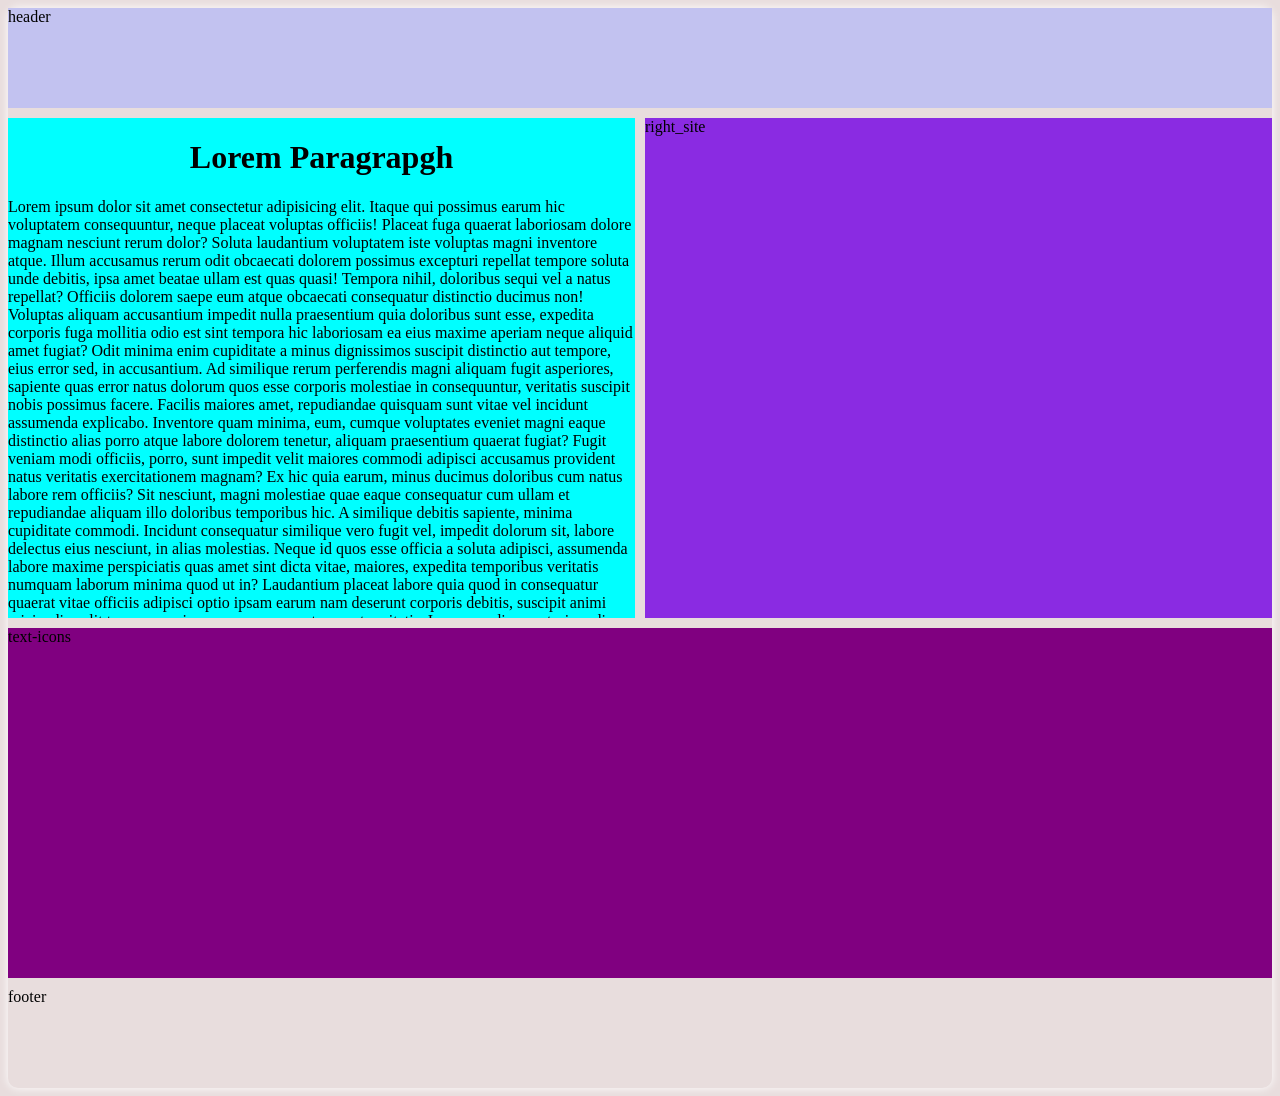
==== index.html @ 74aadfd9 "first commit" ====
<!DOCTYPE html>
<html lang="en">
<head>
    <meta charset="UTF-8">
    <meta name="viewport" content="width=device-width, initial-scale=1.0">
    <title>My porject</title>
    <link rel="stylesheet" href="index.css">
</head>
<body>
  <main class="container">
    <div class="header">header</div>
    <div class="left_site"><h1>Lorem Paragrapgh</h1><p>Lorem ipsum dolor sit amet consectetur adipisicing elit. Itaque qui possimus earum hic voluptatem consequuntur, neque placeat voluptas officiis! Placeat fuga quaerat laboriosam dolore magnam nesciunt rerum dolor? Soluta laudantium voluptatem iste voluptas magni inventore atque. Illum accusamus rerum odit obcaecati dolorem possimus excepturi repellat tempore soluta unde debitis, ipsa amet beatae ullam est quas quasi! Tempora nihil, doloribus sequi vel a natus repellat? Officiis dolorem saepe eum atque obcaecati consequatur distinctio ducimus non! Voluptas aliquam accusantium impedit nulla praesentium quia doloribus sunt esse, expedita corporis fuga mollitia odio est sint tempora hic laboriosam ea eius maxime aperiam neque aliquid amet fugiat? Odit minima enim cupiditate a minus dignissimos suscipit distinctio aut tempore, eius error sed, in accusantium. Ad similique rerum perferendis magni aliquam fugit asperiores, sapiente quas error natus dolorum quos esse corporis molestiae in consequuntur, veritatis suscipit nobis possimus facere. Facilis maiores amet, repudiandae quisquam sunt vitae vel incidunt assumenda explicabo. Inventore quam minima, eum, cumque voluptates eveniet magni eaque distinctio alias porro atque labore dolorem tenetur, aliquam praesentium quaerat fugiat? Fugit veniam modi officiis, porro, sunt impedit velit maiores commodi adipisci accusamus provident natus veritatis exercitationem magnam? Ex hic quia earum, minus ducimus doloribus cum natus labore rem officiis? Sit nesciunt, magni molestiae quae eaque consequatur cum ullam et repudiandae aliquam illo doloribus temporibus hic. A similique debitis sapiente, minima cupiditate commodi. Incidunt consequatur similique vero fugit vel, impedit dolorum sit, labore delectus eius nesciunt, in alias molestias. Neque id quos esse officia a soluta adipisci, assumenda labore maxime perspiciatis quas amet sint dicta vitae, maiores, expedita temporibus veritatis numquam laborum minima quod ut in? Laudantium placeat labore quia quod in consequatur quaerat vitae officiis adipisci optio ipsam earum nam deserunt corporis debitis, suscipit animi reiciendis velit tempore maiores eos consequuntur amet veritatis. In commodi excepturi modi temporibus molestias cumque est ipsa eveniet incidunt necessitatibus obcaecati quidem consectetur eos ullam ad laudantium, ipsam libero hic. Cumque, asperiores. Perspiciatis dignissimos odio eum totam rerum. Rerum, quidem magnam? Praesentium quas eos explicabo tenetur porro quis aspernatur ratione accusantium expedita cupiditate eveniet aut, possimus numquam, esse aperiam libero maxime repudiandae nobis harum totam fugit tempore corporis! Officiis praesentium neque nobis explicabo iure doloremque a, ratione illo corporis ipsa, officia cum. Repellat, praesentium optio! Aut architecto fuga, mollitia error, quisquam similique dicta beatae eaque voluptatem ducimus, nihil et a ipsam? Neque alias enim eaque adipisci debitis odit officia, fugit eveniet atque doloribus necessitatibus voluptatem ad libero repudiandae illum laudantium maiores consectetur itaque. Optio, ex. Vitae explicabo magnam quaerat placeat in dolore voluptatum! Rem magnam sint sit aliquid, officiis eius eum, deserunt similique rerum dolor explicabo minima ratione laboriosam cumque, quibusdam soluta enim nesciunt nostrum doloremque quas ullam accusamus. Iste amet beatae delectus dolorum adipisci consectetur quo sed dignissimos iure molestiae vero quas blanditiis fugiat non ipsa voluptates impedit placeat, asperiores tempore. Ad vitae, officiis, fugiat soluta temporibus error nam reprehenderit, voluptatibus hic excepturi nihil! Atque sit accusantium perferendis molestias commodi architecto at rerum quod fugiat nemo deleniti voluptate, repellat debitis porro, magni id impedit unde ad distinctio, doloribus ipsum modi! Quisquam accusamus dignissimos impedit voluptatibus ut mollitia optio animi? Accusantium laborum natus molestiae veritatis placeat soluta unde? Veniam amet quibusdam quos accusamus nemo labore fugiat repellat consectetur magnam vitae pariatur recusandae eaque perferendis autem, odio nisi soluta voluptatibus dignissimos aut iure adipisci repellendus deleniti sequi cum. Nam vitae natus obcaecati, modi voluptate tempora sint deserunt veniam exercitationem magni fuga cupiditate magnam velit eveniet iste doloribus dolore enim, fugiat harum impedit! Fuga accusantium ut repellendus cumque illum incidunt. Possimus facere repellendus pariatur omnis reiciendis libero nisi, labore facilis laudantium suscipit debitis alias ipsam cupiditate ea. Corporis, aliquid, labore magnam dicta eveniet eos iste minus facilis quaerat quas impedit earum natus dolores quasi vitae aspernatur eum veniam sint voluptate nobis, perspiciatis facere incidunt! Repellendus iste placeat beatae optio similique, laudantium ut modi dolorem laborum vero nam sequi excepturi. Odit fugiat tenetur molestiae laborum, quisquam dolorum perspiciatis natus quidem consequuntur ea provident asperiores? Doloribus neque blanditiis est, odio illo officia voluptatem, culpa dolores voluptas unde labore fuga placeat molestiae veritatis iste esse, debitis veniam. Repellendus necessitatibus deleniti, distinctio cumque officiis eum nesciunt dignissimos dolorum, quisquam odio impedit optio adipisci natus blanditiis magni quibusdam laboriosam dolores. Obcaecati corrupti iste tenetur ab nam, quo fugiat veniam maiores rerum suscipit optio iusto nemo dolores quam ipsum voluptas delectus natus aspernatur molestiae eaque. Dolores quae dicta saepe tenetur at repudiandae ullam voluptas hic reprehenderit? Nulla dicta, ipsum quia illum harum, aspernatur magnam vero suscipit earum ratione, recusandae cumque provident qui? Dolores numquam et ea ipsa itaque aspernatur quasi, laudantium corrupti fugit quibusdam ab aperiam nisi delectus expedita soluta in harum? Est, earum ipsam atque facilis explicabo nesciunt doloremque vero ex voluptatibus aut omnis, distinctio blanditiis fugit corrupti impedit quisquam esse! Eveniet necessitatibus nisi explicabo. Aut illum laudantium odit, exercitationem nam eaque cupiditate possimus est dignissimos molestiae reiciendis soluta esse sapiente nobis totam expedita minima porro vero quod, necessitatibus velit corrupti unde architecto eius! Magnam dolore explicabo tempore aut nulla soluta facere temporibus voluptas quis quasi eligendi, veniam suscipit voluptatum, labore natus adipisci magni tempora nisi. Blanditiis minus iure sint quaerat magni inventore eum nam quo eveniet numquam alias ut, totam maiores ipsum doloremque asperiores dolore esse labore suscipit. Dolore eveniet distinctio ducimus delectus ut. Ipsam at obcaecati et aspernatur sapiente delectus distinctio, fugit corporis repellat repudiandae reiciendis ipsum facere facilis. Reprehenderit repellat accusantium error ratione at alias. Nostrum laborum illum animi quisquam officiis, molestias commodi neque suscipit assumenda voluptatem? Ex rem exercitationem pariatur, expedita atque, quam quis possimus laborum itaque et sequi, ea iste unde placeat accusantium molestias est! Sequi reprehenderit quas porro beatae corporis possimus deleniti rem! Cum fuga ut sit nihil commodi similique, in quos illum earum incidunt voluptate, inventore numquam, minus maiores ratione repellat deserunt voluptates corporis! Soluta totam doloremque modi sapiente vitae dignissimos quaerat vero aliquid distinctio enim debitis, voluptatem dolores, tenetur, voluptate a earum non natus! Fugit eos veniam, reprehenderit tenetur, itaque quo beatae modi consequatur dolorem numquam cumque unde consectetur illum dolorum!</p></div>
    <div class="right_site">right_site</div>
    <div class="text_icons">text-icons</div>
    <div class="footer">footer</div>
  </main>
</body>
</html>
---- index.css ----
{
    padding:0;
    margin:0;
    box-sizing:border-box;

}
body{
    background-color: rgb(232, 221, 221);
}
.container{
    display: grid;
    grid-template-rows:100px 500px 350px 100px;
    grid-template-columns: repeat(2,1fr);
    gap: 10px;
    border-radius: 10px;
    box-shadow: 0 0 10px white;
} 
.header{
    /* width:10px;
    height:10px; */
    background-color:rgb(194, 194, 240);
    grid-column: 1/-1;
}

.left_site{
    background-color:aqua;
    overflow-y: auto;

    /* width:10px;
    height:10px; */
}
.left_site h1{
    text-align: center;
}
.right_site{
    background-color: blueviolet;
    overflow-y:auto;

    /* width:10px;
    height:10px; */
}
.text_icons{
    background-color:purple;
    grid-column: 1/-1;
    /* width:10px;
    height:10px; */

}
.footer{
    background-color: rgba(33, 6, 242, 0);
    grid-column: 1/-1;
    /* width:10px;
    height:10px;*/
}
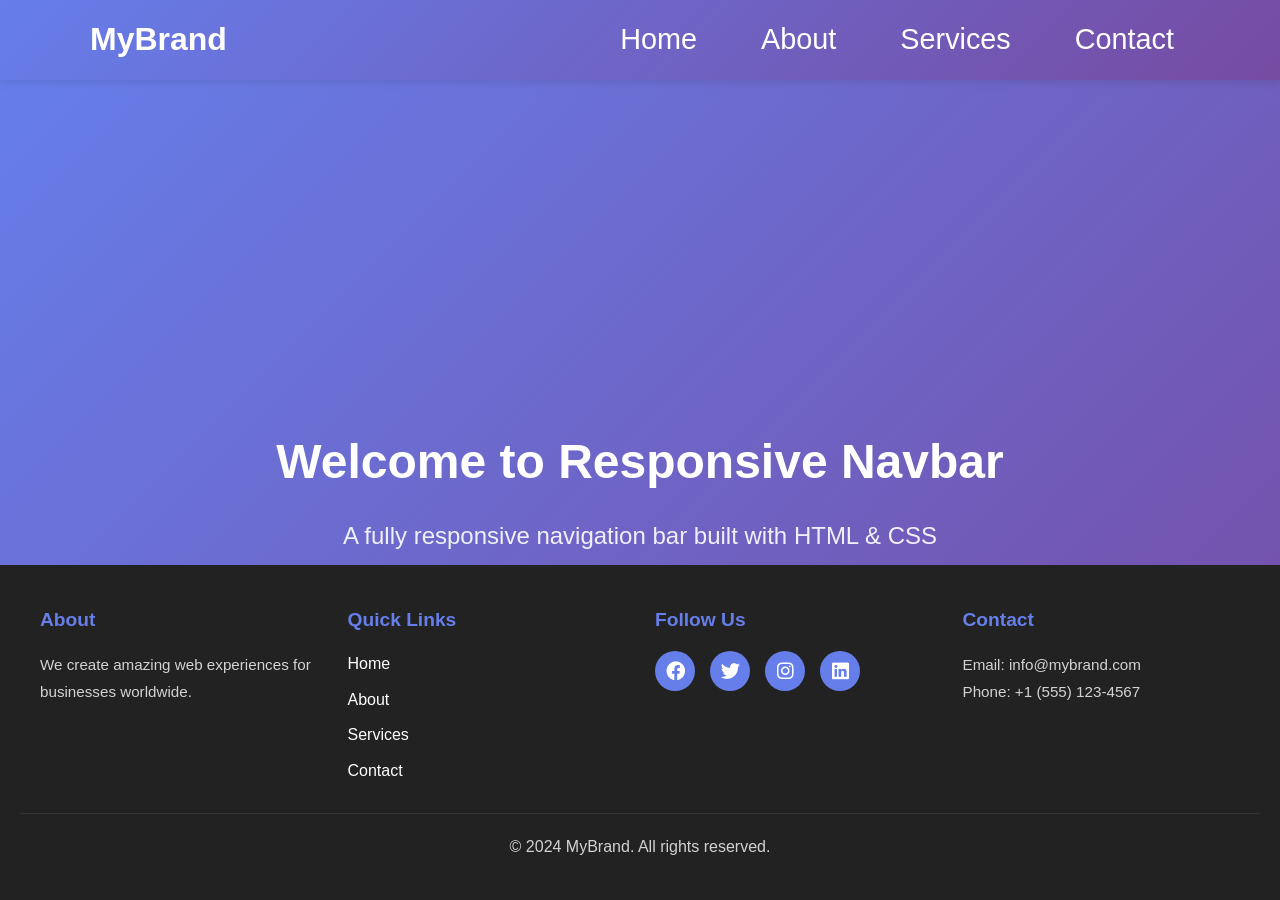
==== commit 5f561801: "again changed" ====
--- a/index.html
+++ b/index.html
@@ -3,16 +3,91 @@
 <head>
     <meta charset="UTF-8">
     <meta name="viewport" content="width=device-width, initial-scale=1.0">
-    <title>My porject</title>
-    <link rel="stylesheet" href="index.css">
-</head>
+    <title>Responsive navigation </title>
+    <link rel="stylesheet" href="AI code.css">
+     <link rel="stylesheet" href="https://cdnjs.cloudflare.com/ajax/libs/font-awesome/6.0.0/css/all.min.css">
+     </head>
 <body>
-  <main class="container">
-    <div class="header">header</div>
-    <div class="left_site"><h1>Lorem Paragrapgh</h1><p>Lorem ipsum dolor sit amet consectetur adipisicing elit. Itaque qui possimus earum hic voluptatem consequuntur, neque placeat voluptas officiis! Placeat fuga quaerat laboriosam dolore magnam nesciunt rerum dolor? Soluta laudantium voluptatem iste voluptas magni inventore atque. Illum accusamus rerum odit obcaecati dolorem possimus excepturi repellat tempore soluta unde debitis, ipsa amet beatae ullam est quas quasi! Tempora nihil, doloribus sequi vel a natus repellat? Officiis dolorem saepe eum atque obcaecati consequatur distinctio ducimus non! Voluptas aliquam accusantium impedit nulla praesentium quia doloribus sunt esse, expedita corporis fuga mollitia odio est sint tempora hic laboriosam ea eius maxime aperiam neque aliquid amet fugiat? Odit minima enim cupiditate a minus dignissimos suscipit distinctio aut tempore, eius error sed, in accusantium. Ad similique rerum perferendis magni aliquam fugit asperiores, sapiente quas error natus dolorum quos esse corporis molestiae in consequuntur, veritatis suscipit nobis possimus facere. Facilis maiores amet, repudiandae quisquam sunt vitae vel incidunt assumenda explicabo. Inventore quam minima, eum, cumque voluptates eveniet magni eaque distinctio alias porro atque labore dolorem tenetur, aliquam praesentium quaerat fugiat? Fugit veniam modi officiis, porro, sunt impedit velit maiores commodi adipisci accusamus provident natus veritatis exercitationem magnam? Ex hic quia earum, minus ducimus doloribus cum natus labore rem officiis? Sit nesciunt, magni molestiae quae eaque consequatur cum ullam et repudiandae aliquam illo doloribus temporibus hic. A similique debitis sapiente, minima cupiditate commodi. Incidunt consequatur similique vero fugit vel, impedit dolorum sit, labore delectus eius nesciunt, in alias molestias. Neque id quos esse officia a soluta adipisci, assumenda labore maxime perspiciatis quas amet sint dicta vitae, maiores, expedita temporibus veritatis numquam laborum minima quod ut in? Laudantium placeat labore quia quod in consequatur quaerat vitae officiis adipisci optio ipsam earum nam deserunt corporis debitis, suscipit animi reiciendis velit tempore maiores eos consequuntur amet veritatis. In commodi excepturi modi temporibus molestias cumque est ipsa eveniet incidunt necessitatibus obcaecati quidem consectetur eos ullam ad laudantium, ipsam libero hic. Cumque, asperiores. Perspiciatis dignissimos odio eum totam rerum. Rerum, quidem magnam? Praesentium quas eos explicabo tenetur porro quis aspernatur ratione accusantium expedita cupiditate eveniet aut, possimus numquam, esse aperiam libero maxime repudiandae nobis harum totam fugit tempore corporis! Officiis praesentium neque nobis explicabo iure doloremque a, ratione illo corporis ipsa, officia cum. Repellat, praesentium optio! Aut architecto fuga, mollitia error, quisquam similique dicta beatae eaque voluptatem ducimus, nihil et a ipsam? Neque alias enim eaque adipisci debitis odit officia, fugit eveniet atque doloribus necessitatibus voluptatem ad libero repudiandae illum laudantium maiores consectetur itaque. Optio, ex. Vitae explicabo magnam quaerat placeat in dolore voluptatum! Rem magnam sint sit aliquid, officiis eius eum, deserunt similique rerum dolor explicabo minima ratione laboriosam cumque, quibusdam soluta enim nesciunt nostrum doloremque quas ullam accusamus. Iste amet beatae delectus dolorum adipisci consectetur quo sed dignissimos iure molestiae vero quas blanditiis fugiat non ipsa voluptates impedit placeat, asperiores tempore. Ad vitae, officiis, fugiat soluta temporibus error nam reprehenderit, voluptatibus hic excepturi nihil! Atque sit accusantium perferendis molestias commodi architecto at rerum quod fugiat nemo deleniti voluptate, repellat debitis porro, magni id impedit unde ad distinctio, doloribus ipsum modi! Quisquam accusamus dignissimos impedit voluptatibus ut mollitia optio animi? Accusantium laborum natus molestiae veritatis placeat soluta unde? Veniam amet quibusdam quos accusamus nemo labore fugiat repellat consectetur magnam vitae pariatur recusandae eaque perferendis autem, odio nisi soluta voluptatibus dignissimos aut iure adipisci repellendus deleniti sequi cum. Nam vitae natus obcaecati, modi voluptate tempora sint deserunt veniam exercitationem magni fuga cupiditate magnam velit eveniet iste doloribus dolore enim, fugiat harum impedit! Fuga accusantium ut repellendus cumque illum incidunt. Possimus facere repellendus pariatur omnis reiciendis libero nisi, labore facilis laudantium suscipit debitis alias ipsam cupiditate ea. Corporis, aliquid, labore magnam dicta eveniet eos iste minus facilis quaerat quas impedit earum natus dolores quasi vitae aspernatur eum veniam sint voluptate nobis, perspiciatis facere incidunt! Repellendus iste placeat beatae optio similique, laudantium ut modi dolorem laborum vero nam sequi excepturi. Odit fugiat tenetur molestiae laborum, quisquam dolorum perspiciatis natus quidem consequuntur ea provident asperiores? Doloribus neque blanditiis est, odio illo officia voluptatem, culpa dolores voluptas unde labore fuga placeat molestiae veritatis iste esse, debitis veniam. Repellendus necessitatibus deleniti, distinctio cumque officiis eum nesciunt dignissimos dolorum, quisquam odio impedit optio adipisci natus blanditiis magni quibusdam laboriosam dolores. Obcaecati corrupti iste tenetur ab nam, quo fugiat veniam maiores rerum suscipit optio iusto nemo dolores quam ipsum voluptas delectus natus aspernatur molestiae eaque. Dolores quae dicta saepe tenetur at repudiandae ullam voluptas hic reprehenderit? Nulla dicta, ipsum quia illum harum, aspernatur magnam vero suscipit earum ratione, recusandae cumque provident qui? Dolores numquam et ea ipsa itaque aspernatur quasi, laudantium corrupti fugit quibusdam ab aperiam nisi delectus expedita soluta in harum? Est, earum ipsam atque facilis explicabo nesciunt doloremque vero ex voluptatibus aut omnis, distinctio blanditiis fugit corrupti impedit quisquam esse! Eveniet necessitatibus nisi explicabo. Aut illum laudantium odit, exercitationem nam eaque cupiditate possimus est dignissimos molestiae reiciendis soluta esse sapiente nobis totam expedita minima porro vero quod, necessitatibus velit corrupti unde architecto eius! Magnam dolore explicabo tempore aut nulla soluta facere temporibus voluptas quis quasi eligendi, veniam suscipit voluptatum, labore natus adipisci magni tempora nisi. Blanditiis minus iure sint quaerat magni inventore eum nam quo eveniet numquam alias ut, totam maiores ipsum doloremque asperiores dolore esse labore suscipit. Dolore eveniet distinctio ducimus delectus ut. Ipsam at obcaecati et aspernatur sapiente delectus distinctio, fugit corporis repellat repudiandae reiciendis ipsum facere facilis. Reprehenderit repellat accusantium error ratione at alias. Nostrum laborum illum animi quisquam officiis, molestias commodi neque suscipit assumenda voluptatem? Ex rem exercitationem pariatur, expedita atque, quam quis possimus laborum itaque et sequi, ea iste unde placeat accusantium molestias est! Sequi reprehenderit quas porro beatae corporis possimus deleniti rem! Cum fuga ut sit nihil commodi similique, in quos illum earum incidunt voluptate, inventore numquam, minus maiores ratione repellat deserunt voluptates corporis! Soluta totam doloremque modi sapiente vitae dignissimos quaerat vero aliquid distinctio enim debitis, voluptatem dolores, tenetur, voluptate a earum non natus! Fugit eos veniam, reprehenderit tenetur, itaque quo beatae modi consequatur dolorem numquam cumque unde consectetur illum dolorum!</p></div>
-    <div class="right_site">right_site</div>
-    <div class="text_icons">text-icons</div>
-    <div class="footer">footer</div>
-  </main>
+
+   
+
+<body>
+    <nav class="navbar">
+        <div class="nav-container">
+            <div class="nav-logo">
+                <a href="#">MyBrand</a>
+            </div>
+            
+            <ul class="nav-menu">
+                <li class="nav-item">
+                    <a href="#home" class="nav-link">Home</a>
+                </li>
+                <li class="nav-item">
+                    <a href="#about" class="nav-link">About</a>
+                </li>
+                <li class="nav-item">
+                    <a href="#services" class="nav-link">Services</a>
+                </li>
+                <li class="nav-item">
+                    <a href="#contact" class="nav-link">Contact</a>
+                </li>
+            </ul>
+            
+            <div class="hamburger">
+                <span class="bar"></span>
+                <span class="bar"></span>
+                <span class="bar"></span>
+            </div>
+        </div>
+    </nav>
+
+    <!-- Hero Section -->
+    <section class="hero" id="home">
+        <h1>Welcome to Responsive Navbar</h1>
+        <p>A fully responsive navigation bar built with HTML & CSS</p>
+    </section>
+    <!-- Footer (Fixed at Bottom) -->
+<footer class="footer">
+    <div class="footer-container">
+        <div class="footer-section">
+            <h3>About</h3>
+            <p>We create amazing web experiences for businesses worldwide.</p>
+        </div>
+        
+        <div class="footer-section">
+            <h3>Quick Links</h3>
+            <ul>
+                <li><a href="#home">Home</a></li>
+                <li><a href="#about">About</a></li>
+                <li><a href="#services">Services</a></li>
+                <li><a href="#contact">Contact</a></li>
+            </ul>
+        </div>
+        
+        <div class="footer-section">
+            <h3>Follow Us</h3>
+            <div class="social-links">
+                <a href="#"><i class="fab fa-facebook"></i></a>
+                <a href="#"><i class="fab fa-twitter"></i></a>
+                <a href="#"><i class="fab fa-instagram"></i></a>
+                <a href="#"><i class="fab fa-linkedin"></i></a>
+            </div>
+        </div>
+        
+        <div class="footer-section">
+            <h3>Contact</h3>
+            <p>Email: info@mybrand.com</p>
+            <p>Phone: +1 (555) 123-4567</p>
+        </div>
+    </div>
+    
+    <div class="footer-bottom">
+        <p>&copy; 2024 MyBrand. All rights reserved.</p>
+    </div>
+</footer>
+
+    <script src="script.js"></script>
+</body>
+</html>
 </body>
 </html>
--- a/AI code.css
+++ b/AI code.css
@@ -0,0 +1,351 @@
+* {
+    margin: 0;
+    padding: 0;
+    box-sizing: border-box;
+}
+
+body {
+    font-family: 'Segoe UI', Tahoma, Geneva, Verdana, sans-serif;
+    line-height: 1.6;
+    color: #333;
+}
+
+/* Navbar Styles */
+.navbar {
+    background: linear-gradient(135deg, #667eea 0%, #764ba2 100%);
+    height: 80px;
+    display: flex;
+    justify-content: center;
+    align-items: center;
+    font-size: 1.8rem;
+    position: sticky;
+    top: 0;
+    z-index: 999;
+    box-shadow: 0 2px 10px rgba(0, 0, 0, 0.1);
+}
+
+.nav-container {
+    display: flex;
+    justify-content: space-between;
+    align-items: center;
+    width: 100%;
+    max-width: 1200px;
+    padding: 0 50px;
+}
+
+/* Logo */
+.nav-logo {
+    cursor: pointer;
+    text-decoration: none;
+    font-size: 2rem;
+    font-weight: bold;
+}
+
+.nav-logo a {
+    color: #fff;
+    text-decoration: none;
+    transition: color 0.3s ease;
+}
+
+.nav-logo a:hover {
+    color: #f0e68c;
+}
+
+/* Menu */
+.nav-menu {
+    display: flex;
+    list-style: none;
+    text-align: center;
+    gap: 2rem;
+}
+
+.nav-item {
+    height: 80px;
+    line-height: 80px;
+}
+
+.nav-link {
+    color: #fff;
+    text-decoration: none;
+    padding: 0.5rem 1rem;
+    height: 100%;
+    display: flex;
+    align-items: center;
+    transition: all 0.3s ease;
+    border-bottom: 3px solid transparent;
+}
+
+.nav-link:hover {
+    border-bottom-color: #f0e68c;
+    color: #f0e68c;
+}
+
+.nav-link.active {
+    border-bottom-color: #f0e68c;
+}
+
+/* Hamburger Menu */
+.hamburger {
+    display: none;
+    flex-direction: column;
+    cursor: pointer;
+}
+
+.bar {
+    width: 25px;
+    height: 3px;
+    margin: 5px auto;
+    transition: all 0.3s ease-in-out;
+    background: #fff;
+}
+
+.hamburger.active .bar:nth-child(1) {
+    transform: rotate(-45deg) translate(-5px, 6px);
+}
+
+.hamburger.active .bar:nth-child(2) {
+    opacity: 0;
+}
+
+.hamburger.active .bar:nth-child(3) {
+    transform: rotate(45deg) translate(-5px, -6px);
+}
+
+/* Hero Section */
+.hero {
+    background: linear-gradient(135deg, #667eea 0%, #764ba2 100%);
+    color: #fff;
+    padding: 100px 20px;
+    text-align: center;
+    min-height: calc(100vh - 80px);
+    display: flex;
+    flex-direction: column;
+    justify-content: center;
+    align-items: center;
+}
+
+.hero h1 {
+    font-size: 3rem;
+    margin-bottom: 1rem;
+}
+
+.hero p {
+    font-size: 1.5rem;
+    opacity: 0.9;
+}
+
+/* Tablet/Medium Devices (768px and below) */
+@media screen and (max-width: 768px) {
+    .nav-container {
+        padding: 0 30px;
+    }
+
+    .nav-menu {
+        display: flex;
+        flex-direction: column;
+        width: 100%;
+        position: absolute;
+        top: 80px;
+        left: -100%;
+        opacity: 1;
+        transition: all 0.5s ease;
+        background: linear-gradient(135deg, #667eea 0%, #764ba2 100%);
+        gap: 0;
+    }
+
+    .nav-menu.active {
+        left: 0;
+        opacity: 1;
+        transition: all 0.5s ease;
+        z-index: 1;
+    }
+
+    .nav-item {
+        width: 100%;
+        height: auto;
+        line-height: 1.6;
+    }
+
+    .nav-link {
+        padding: 1.5rem;
+        width: 100%;
+        display: table;
+        border-bottom: 1px solid rgba(255, 255, 255, 0.1);
+    }
+
+    .nav-link:hover {
+        background-color: rgba(255, 255, 255, 0.1);
+        color: #f0e68c;
+        border-bottom: 1px solid rgba(255, 255, 255, 0.1);
+    }
+
+    .hamburger {
+        display: flex;
+    }
+
+    .nav-logo {
+        font-size: 1.5rem;
+    }
+
+    .hero h1 {
+        font-size: 2rem;
+    }
+
+    .hero p {
+        font-size: 1.2rem;
+    }
+}
+
+/* Mobile (480px and below) */
+@media screen and (max-width: 480px) {
+    .nav-container {
+        padding: 0 20px;
+    }
+
+    .nav-logo {
+        font-size: 1.2rem;
+    }
+
+    .nav-logo a {
+        font-size: 1.5rem;
+    }
+
+    .hamburger .bar {
+        width: 20px;
+        height: 2.5px;
+        margin: 4px auto;
+    }
+
+    .hero h1 {
+        font-size: 1.5rem;
+    }
+
+    .hero p {
+        font-size: 1rem;
+    }
+
+    .hero {
+        padding: 50px 15px;
+    }
+}
+/* Footer Styles */
+.footer {
+    background: #222;
+    color: #fff;
+    padding: 40px 20px;
+    margin-top: 50px;
+    position: fixed;
+    bottom: 0;
+    width: 100%;
+    z-index: 100;
+}
+
+.footer-container {
+    max-width: 1200px;
+    margin: 0 auto;
+    display: grid;
+    grid-template-columns: repeat(auto-fit, minmax(250px, 1fr));
+    gap: 30px;
+    margin-bottom: 20px;
+}
+
+.footer-section h3 {
+    margin-bottom: 15px;
+    font-size: 1.2rem;
+    color: #667eea;
+}
+
+.footer-section p {
+    font-size: 0.95rem;
+    opacity: 0.8;
+    line-height: 1.8;
+}
+
+.footer-section ul {
+    list-style: none;
+}
+
+.footer-section ul li {
+    margin-bottom: 10px;
+}
+
+.footer-section ul li a {
+    color: #fff;
+    text-decoration: none;
+    transition: color 0.3s ease;
+}
+
+.footer-section ul li a:hover {
+    color: #667eea;
+}
+
+.social-links {
+    display: flex;
+    gap: 15px;
+}
+
+.social-links a {
+    display: inline-flex;
+    align-items: center;
+    justify-content: center;
+    width: 40px;
+    height: 40px;
+    background: #667eea;
+    border-radius: 50%;
+    color: #fff;
+    text-decoration: none;
+    transition: all 0.3s ease;
+    font-size: 1.2rem;
+}
+
+.social-links a:hover {
+    background: #764ba2;
+    transform: translateY(-3px);
+}
+
+.footer-bottom {
+    text-align: center;
+    padding-top: 20px;
+    border-top: 1px solid rgba(255, 255, 255, 0.1);
+    opacity: 0.8;
+}
+
+/* Responsive Footer */
+@media screen and (max-width: 768px) {
+    .footer {
+        padding: 30px 15px;
+    }
+
+    .footer-container {
+        gap: 20px;
+    }
+
+    .footer-section h3 {
+        font-size: 1rem;
+    }
+
+    .footer-section p {
+        font-size: 0.9rem;
+    }
+}
+
+@media screen and (max-width: 480px) {
+    .footer {
+        padding: 20px 10px;
+    }
+
+    .footer-container {
+        grid-template-columns: 1fr;
+        gap: 15px;
+    }
+
+    .social-links {
+        gap: 10px;
+    }
+
+    .social-links a {
+        width: 35px;
+        height: 35px;
+        font-size: 1rem;
+    }
+}
